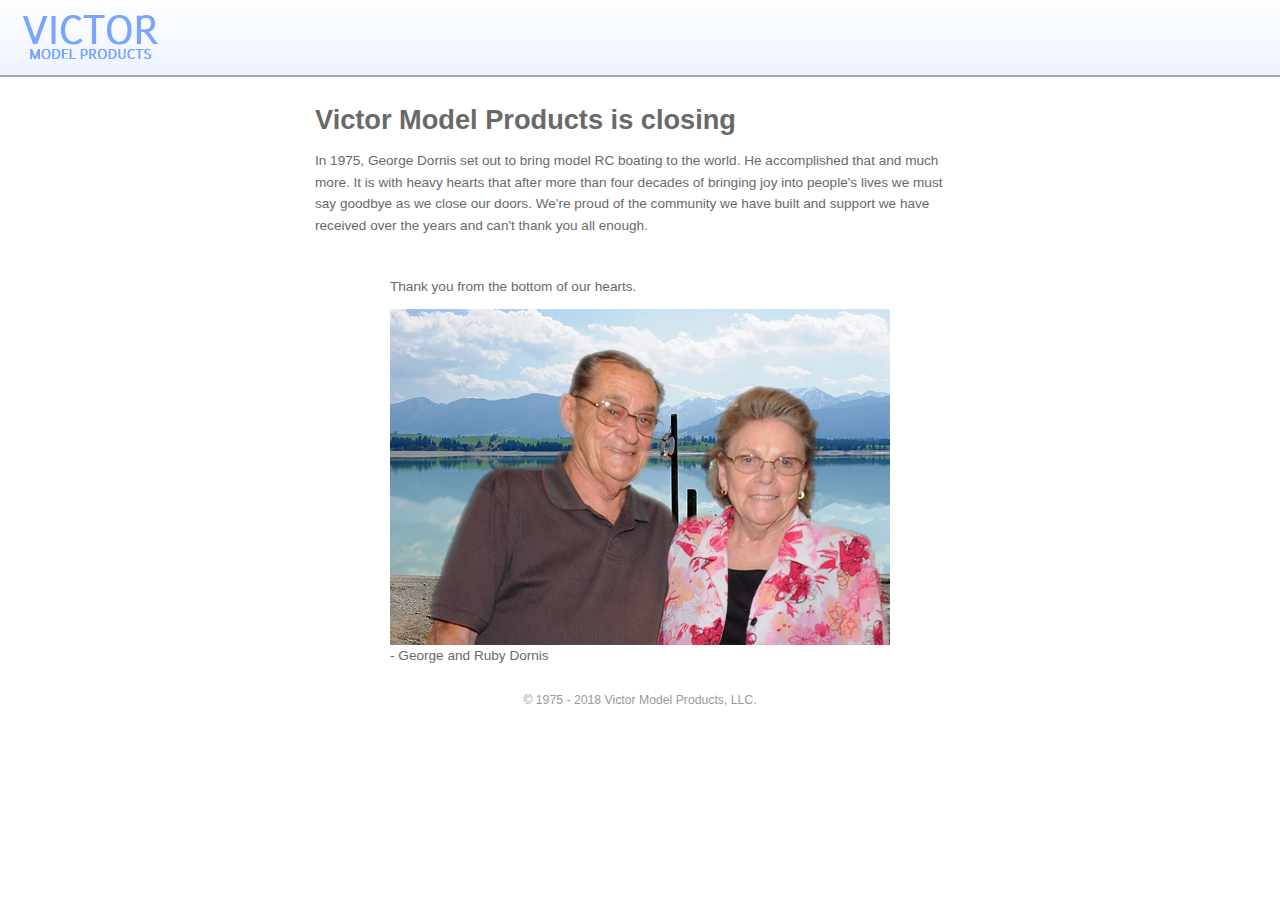
==== index.html @ c072ae7d "closing" ====
<!DOCTYPE html>
<html>
    <head>
        <meta charset="utf-8" />
        <meta http-equiv="X-UA-Compatible" content="IE=edge" />
        <meta name="keywords" content="rc, radio control, boat, boats, yacht, model, models, yachts, sailboat, rc sailboat, radio control sailboat, soling, amya, v-32, v32, soling 1 meter, soling 1m, footy, hobby, simple, victor model products, victor model, victor" />
        <title>Home Page - Victor Model Products</title>
        
        <link href="/content/site.css" rel="stylesheet" type="text/css" />
    </head>
    <body>
        <div class="page">
            <header>
                <a class="logo" href="/"><span>Victor Model Products</span></a>
			</header>
			<div id="main" style="width: 50%; margin-left:auto; margin-right: auto; display: block;">

				<h1>Victor Model Products is closing</h1>
				<p>
					In 1975, George Dornis set out to bring model RC boating to the world. He accomplished that and much more.
					It is with heavy hearts that after more than four decades of bringing joy into people's lives we must say goodbye as we close our doors.
					We're proud of the community we have built and support we have received over the years and can't thank you all enough.<br /><br />
					
					<div style="width: 500px; margin-left:auto; margin-right:auto;">
						Thank you from the bottom of our hearts. <br /><br />
						<img src="/content/george-ruby-dornis.png" />
						<br />
						- George and Ruby Dornis
					</div>
				</p>
			</section>
            <footer>&copy; 1975 - 2018 Victor Model Products, LLC.</footer>
        </div>
		
		<script src="https://ssl.google-analytics.com/urchin.js" type="text/javascript">
        </script>

        <script type="text/javascript">
            _uacct = "UA-251181-4";
            urchinTracker();
        </script>
    </body>
</html>
---- content/site.css ----
﻿/*---------------------------------------------------------- The base color for this template is #5c87b2. If you'd like to use a different color start by replacing all instances of #5c87b2 with your new color. ----------------------------------------------------------*/
body {
	background-color: #fff;
	font-size: .85em;
	font-family: "Trebuchet MS" , Verdana, Helvetica, Sans-Serif;
	margin: 0;
	padding: 0;
	color: #696969;
	height: 100%;
}

article, aside, canvas, details, figcaption, figure, footer, header, hgroup, nav, section, summary, video {
	display: block;
}

.watermark {
	color: #aaa !important;
}
.input::-webkit-input-placeholder {
	color: #aaa !important;
}

input:-moz-placeholder {
	color: #aaa !important;
}

h1, h2, h3, h4, h5, h6 {
	margin: 0;
}

h2 {
	border-bottom: solid 1px #9c9c9c;
	margin-bottom: 1em;
}

form {
	display: inline;
}

a {
	color: #034af3;
}

a:visited {
	color: #4A6B93;
}

p, ul {
	margin-bottom: 20px;
	line-height: 1.6em;
}

ul {
	list-style-type: none;
	margin: 0;
	padding: 0;
}

section {
	display: inline-block;
	float: left;
}

header {
	background: url(/content/background.png) repeat-x;
	border-bottom: #aaa solid 2px;
	height: 75px;
}

header a.logo {
	width: 138px; /*background: url(/content/logo.gif);*/
	display: inline-block;
	height: 75px;
	font-size: 16pt;
	background: url(/content/logo.png) center no-repeat;
	margin-left: 1em;
}

header a.logo span {
	display: none;
}

/* PRIMARY LAYOUT ELEMENTS   
----------------------------------------------------------*/

/* you can specify a greater or lesser percentage for the 
page width. Or, you can specify an exact pixel width. */
.page {
	width: 100%;
	height: 100%;
}

header, #header {
	position: relative;
	margin-bottom: 2em;
	color: #000;
	padding: 0;
}

header h1, #header h1 {
	font-weight: bold;
	padding: 5px 0;
	margin: 0;
	color: #fff;
	border: none;
	line-height: 2em;
	font-size: 32px !important;
}

#main {
	padding: 0 30px 15px 30px;
	background-color: #fff;
	min-width: 650px;
	position: relative;
	margin-left: 18em;
}

footer, #footer {
	background-color: #fff;
	color: #999;
	padding: 10px 0;
	text-align: center;
	line-height: normal;
	margin: 0 0 30px 0;
	font-size: .9em;
	clear: both;
}

nav {
	position: absolute;
	left: .5em;
	width: 15em;
	background: #E2E2E2;
	border: solid 2px #B8C7E4;
	margin-left: 1em;
	/*padding: .5em;*/
	border-radius: 3px;
	background: rgb(209,231,255); /* Old browsers */
	background: -moz-linear-gradient(center top , #FFFFFF 0%, #EFEFEF 100%) repeat scroll 0 0 transparent; /* FF3.6+ */
	background: -webkit-gradient(linear, left top, left bottom, color-stop(0%,rgba(209,231,255,1)), color-stop(100%,rgba(181,216,255,1))); /* Chrome,Safari4+ */
	background: -webkit-linear-gradient(top, rgba(209,231,255,1) 0%,rgba(181,216,255,1) 100%); /* Chrome10+,Safari5.1+ */
	background: -o-linear-gradient(top, rgba(209,231,255,1) 0%,rgba(181,216,255,1) 100%); /* Opera 11.10+ */
	background: -ms-linear-gradient(top, rgba(209,231,255,1) 0%,rgba(181,216,255,1) 100%); /* IE10+ */
	background: linear-gradient(top, rgba(209,231,255,1) 0%,rgba(181,216,255,1) 100%); /* W3C */
	filter: progid:DXImageTransform.Microsoft.gradient( startColorstr='#d1e7ff', endColorstr='#b5d8ff',GradientType=0 ); /* IE6-9 */
}

nav ul li ul li {
	padding: 0 .5em;
	margin: .25em 0;
}

nav ul li p {
	font-size: medium;
	font-weight: normal;
	text-align: left;
	padding: 0 .5em;
	margin: .25em 0;
}

nav ul li ul li:hover {
	background: #B8C7E4;
	color: #fff;
}


nav ul li ul li:hover a {
	/*color: #000;*/
	font-weight: bold;
	/*font-size: large;*/
}

nav ul li ul li a {
	display: block;
}

div#top-nav-menu {
	/*left: .5em; */
	padding-left: 1em;
	font-size: 14pt;
	display: inline-block;
	right: 0;
	top: 0;
	left: 200px;
	position: absolute;
	overflow: hidden;
	height: 75px;
}

div#top-nav-menu ul {
	display: table-cell;
	vertical-align: middle;
	height: 75px;
	overflow: hidden;
}

div#top-nav-menu ul li {
	display: table-cell;
	margin: 0 .5em;
	height: 60px;
	overflow: hidden;
	vertical-align: middle;
	padding: 0 .5em; /* media query later - shrink font-size and margin */
}

div#top-nav-menu ul li a {
	color: #777;
	background: #eee;
	text-decoration: none;
	text-shadow: 2px 2px 3px #fff;
	border: solid 2px #aaa;
	height: 50px;
	padding: 0 10px;
	z-index: -1;
	margin-top: 45px;
	display: inline-block;
	border-bottom: solid 2px #aaa;
	overflow: hidden;
	-webkit-border-radius: 10px;
	-webkit-border-bottom-right-radius: 0px;
	-webkit-border-bottom-left-radius: 0px;
	-moz-border-radius: 10px;
	-moz-border-radius-bottomright: 0px;
	-moz-border-radius-bottomleft: 0px;
	border-radius: 10px;
	border-bottom-right-radius: 0px;
	border-bottom-left-radius: 0px;
}

div#top-nav-menu ul li.selected a {
	border-bottom: none;
	border-color: #aaa;
	background: #fff;
	height: 42px;
	padding: 0 10px;
	margin-top: 13px;
	z-index: 2;
	display: inline-block;
	border-bottom: solid 0px #aaa;
	-webkit-border-radius: 10px;
	-webkit-border-bottom-right-radius: 0px;
	-webkit-border-bottom-left-radius: 0px;
	-moz-border-radius: 10px;
	-moz-border-radius-bottomright: 0px;
	-moz-border-radius-bottomleft: 0px;
	border-radius: 10px;
	border-bottom-right-radius: 0px;
	border-bottom-left-radius: 0px;
}

nav ul {
	/* header items */
	text-align: center;
	font-size: 1.5em;
	font-weight: bold;
}

nav ul li ul {
	text-align: left;
	font-size: .75em;
	font-weight: normal;
}

nav ul li ul li a {
	text-decoration: none;
}

/* FORM LAYOUT ELEMENTS   
----------------------------------------------------------*/

li.product {
	clear: both;
	overflow: auto;
	position: relative;
	border-bottom: solid 1px #333;
}

li.product div {
	padding: .5em;
	float: left;
	height: auto;
}

li.product div.thumbnail {
	width: 5em;
}

li.product div.name {
	width: 15em;
	font-size: 1.5em;
	font-weight: bold;
	margin: 0;
	overflow: hidden;
}

li.product div.description {
	font-weight: normal;
	font-size: .7em;
}

li.product div.price {
	width: 5em;
}

li.product div.shipping {
	width: 5em;
}

li.product div.quantity {
	width: 5em;
}

fieldset {
	padding: 0 1.4em 1.4em 1.4em;
	margin: 0 0 1.5em 0;
	border: none;
}

legend {
	display: none;
}

textarea {
	min-height: 75px;
}

input[type="text"], input[type="password"] {
	border: 1px solid #ccc;
	padding: 2px;
	font-size: 1.2em;
	color: #444;
	width: 200px;
}

select {
	border: 1px solid #ccc;
	padding: 2px;
	font-size: 1.2em;
	color: #444;
}

/*input[type="submit"] {
	font-size: 1.2em;
	padding: 5px;
}*/

/* MISC  
----------------------------------------------------------*/
.clear {
	clear: both;
}

.error {
	color: Red;
}

div#title {
	display: block;
	float: left;
	text-align: left;
}

#logindisplay {
	font-size: 1.1em;
	display: block;
	text-align: right;
	margin: 10px;
	color: White;
}

#logindisplay a:link {
	color: white;
	text-decoration: underline;
}

#logindisplay a:visited {
	color: white;
	text-decoration: underline;
}

#logindisplay a:hover {
	color: white;
	text-decoration: none;
}

/* Styles for validation helpers
-----------------------------------------------------------*/
.field-validation-error {
	color: #ff0000;
}

.field-validation-valid {
	display: none;
}

.input-validation-error {
	border: 1px solid #ff0000;
	background-color: #ffeeee;
}

.validation-summary-errors {
	font-weight: bold;
	color: #ff0000;
}

.validation-summary-valid {
	display: none;
}

/* Styles for editor and display helpers
----------------------------------------------------------*/
.display-field, .display-label {
	margin: 1em .5em 0 0;
	float: left;
	width: 5em;
}

.editor-label {
	margin: 1em .5em 0 0;
	float: left;
	width: 10em;
}

.editor-field {
	margin: 1em .5em 0 0;
	display: block;
	float: none;
}

.text-box {
	width: 30em;
}

.text-box.multi-line {
	height: 6.5em;
}

.tri-state {
	width: 6em;
}

div.product {
	font-size: 1.5em;
}

div.product h2 {
	margin: 0 0 .5em 1em;
}

div.product fieldset div.images, div.product fieldset div.details {
	float: left;
	margin-right: 2em;
}

div.product fieldset div.description {
	clear: both;
}

.message {
	position: absolute;
	top: 0;
	left: 0;
	right: 0;
	height: auto;
	font-size: 1.5em;
	font-weight: bold;
}

.message .close_message {
	width: 20px;
	height: 20px;
	float: right;
	border: solid 2px #696969;
	text-align: center;
}

.message .close_message a {
	text-decoration: none;
	color: #696969;
}

.message_1 {
	/*Information*/
	background: #e3f1fe url('/content/information.png') center no-repeat;
	background-position: 15px 50%;
	text-align: left;
	padding: 5px 20px 5px 45px;
	border-top: 2px solid #7aa6d5;
	border-bottom: 2px solid #7aa6d5;
	margin-bottom: 10px;
}

.message_2 {
	/*Warning*/
	background: #fff6bf url('/content/warning.png') center no-repeat;
	background-position: 15px 50%;
	text-align: left;
	padding: 5px 20px 5px 45px;
	border-top: 2px solid #ffd324;
	border-bottom: 2px solid #ffd324;
	margin-bottom: 10px;
}

.message_3 {
	/*Error*/
	background: #ffe4e3 url('/content/exclamation.png') center no-repeat;
	background-position: 15px 50%;
	text-align: left;
	padding: 5px 20px 5px 45px;
	border-top: 2px solid #e47e7a;
	border-bottom: 2px solid #e47e7a;
	margin-bottom: 10px;
}

.message_4 {
	/*Success*/
	background: #e0ffd3 url('/content/checkbox.png') center no-repeat;
	background-position: 15px 50%;
	text-align: left;
	padding: 5px 20px 5px 45px;
	border-top: 2px solid #8ad66a;
	border-bottom: 2px solid #8ad66a;
	margin-bottom: 10px;
}

.login-button, .search-button {
	border: solid 1px blue;
	background: lightsteelblue;
	border-color: steelblue;
	font-weight: bold;
	color: #444;
	padding: .3em;
	border-radius: 2px;
	-moz-border-radius: 2px;
	-webkit-border-radius: 2px;
	cursor: pointer;
}

.user-menu {
	padding: 3px 10px;
	font-weight: bold;
	position: absolute;
	top: 0;
	left: 0;
	font-size: 10pt;
}

.user-menu a {
	text-decoration: none;
}

a.remove span {
	display: none;
}
a.remove {
	display: block;
	width: 16px;
	height: 16px;
	background: url(cross.png);
	text-indent: -9999px;
}
table#cart {
	border: none;
	border-collapse: collapse;
	width: 600px;
	font-size: 16px;
	border-bottom: solid 1px #696969;
	margin-bottom: .25em;
}

table#cart tbody tr td {
	padding-top: 1em;
	text-align: center;
}

table#cart tbody tr td.name {
	text-align: left;
	font-size: 20px;
}

table#cart tbody tr td.remove-link-container {
	width: 20px;
	overflow: visible;
}

a.cart-continue {
	padding: 3px 5px;
	border: solid 2px #B8C7E4;
	background: #E2E2E2;
	color: #696969;
	font-weight: bold;
	text-decoration: none;
	-webkit-border-radius: 4px;
	-moz-border-radius: 4px;
	border-radius: 4px;
}

a.product-details-link {
	font-size: smaller;
}

a.add {
	background:url(/content/add.png) no-repeat; 
	padding-left:20px;
}

a.delete {
	background:url(/content/delete.png) no-repeat; 
	padding-left:20px;
}


ul.comment {
	max-width: 660px;
}

ul.comment li {
	word-wrap: break-word; 
	padding-bottom:1em; 
	padding-top:1em; 
	border-bottom:dashed 1px #ccc;
}

ul.comment li.first {
	padding-top: 0;
}

ul.comment li.last {
}

ul.comment li a {
	background: #E0EAF1;
	padding: 2px 5px;
	text-decoration: none;
}

ul.comment li a:hover {
	text-decoration: underline;
}

.photo-description a {
	background: #E0EAF1;
	padding: 2px 5px;
	text-decoration: none;
}

.photo-description a:hover {
	text-decoration: underline;
}

.photo-description {
	font-size:larger;
	margin: 1em 0;
	width: 660px;
	word-wrap: break-word;
}

.photo-description span.description {
	font-size: larger;
}


div.pagination {
	text-align: right;
	width:640px;
	clear: both;
	font-size: larger;
}

div.pagination a.page-link {
	padding: .3em;
	border: solid 1px #0077CC;
	background: #b8c7e4;
	color: #000;
	text-decoration: none;
}

div.pagination span.active-link {
	color: #034AF3;
	padding: .3em;
	border: 2px solid #B8C7E4;
}

a.previous {
	display: block;
	width: 16px;
	height:16px;
	background:url('/content/left.png')	
}

a.previous span {
	display: none;
}

a.next {
	display: block;
	width: 16px;
	height:16px;
	background:url('/content/right.png')	
}

a.next span {
	display: none;
}

div.topic {
    width: 735px;
    font-size: 16px;
}

div.topic h2 {
    overflow: hidden;
    white-space:nowrap;
}

div.topic .action-box {
    border-bottom: dashed 1px #ccc;
    margin-top: 1em;
    padding-bottom: 1em;
    overflow: auto;
}

div.topic .action-box-last {
    border-bottom: none;
}

div.topic .action-box .user-info {
    float: right;
}

div.topic .action-box .user-info .date {
    display: block;
}

div.topic .action-box .user-info .user-image img {
    vertical-align: top;
}

div.topic .topic-reply {
    margin-top: .5em; 
    padding-top: .5em; 
    border-top: solid 1px black;
}

div.topic .topic-reply .topic-login {
    font-size: 1.5em;
}
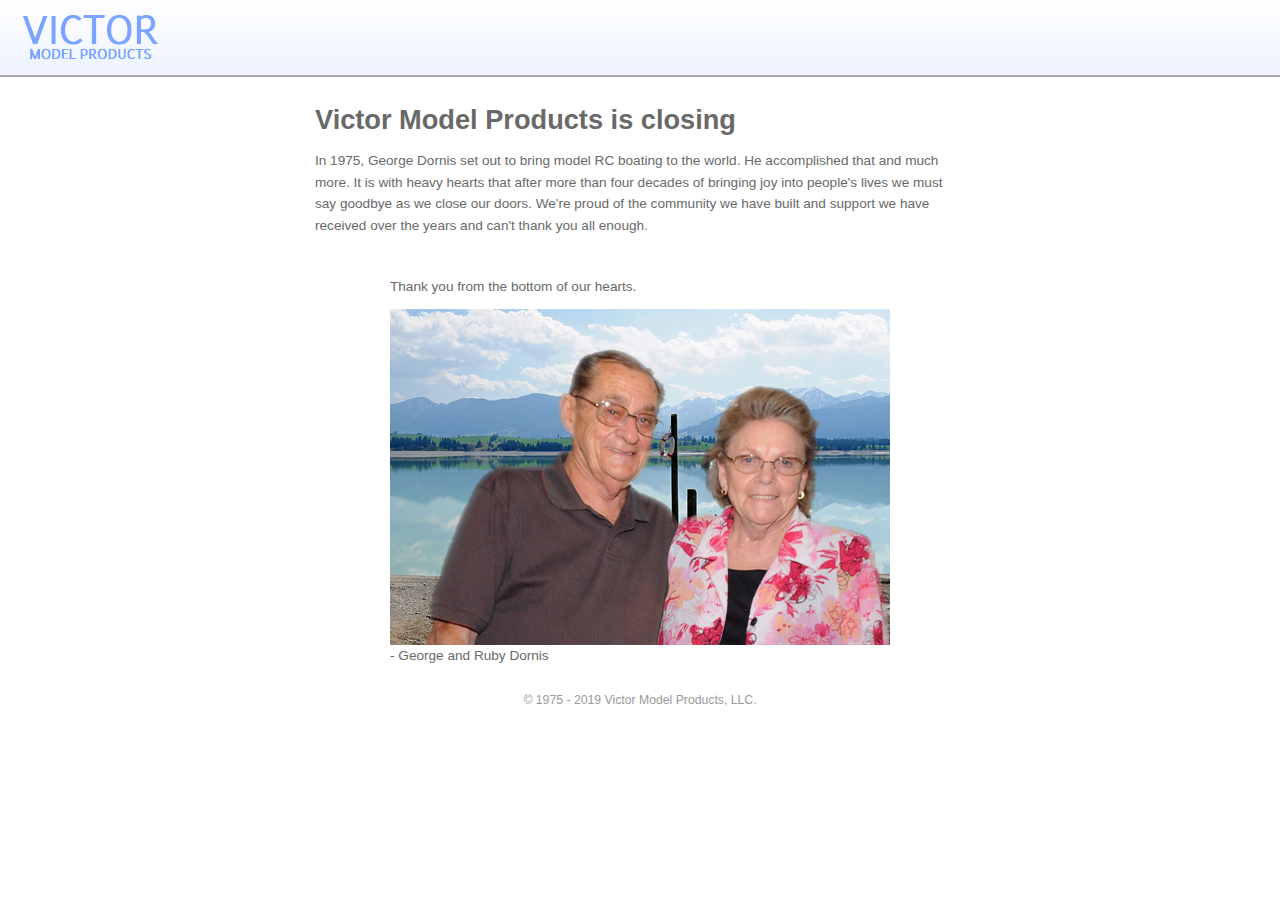
==== commit 09d85295: "update copyright year" ====
--- a/index.html
+++ b/index.html
@@ -29,7 +29,7 @@
 					</div>
 				</p>
 			</section>
-            <footer>&copy; 1975 - 2018 Victor Model Products, LLC.</footer>
+            <footer>&copy; 1975 - 2019 Victor Model Products, LLC.</footer>
         </div>
 		
 		<script src="https://ssl.google-analytics.com/urchin.js" type="text/javascript">
@@ -40,4 +40,4 @@
             urchinTracker();
         </script>
     </body>
-</html>+</html>
